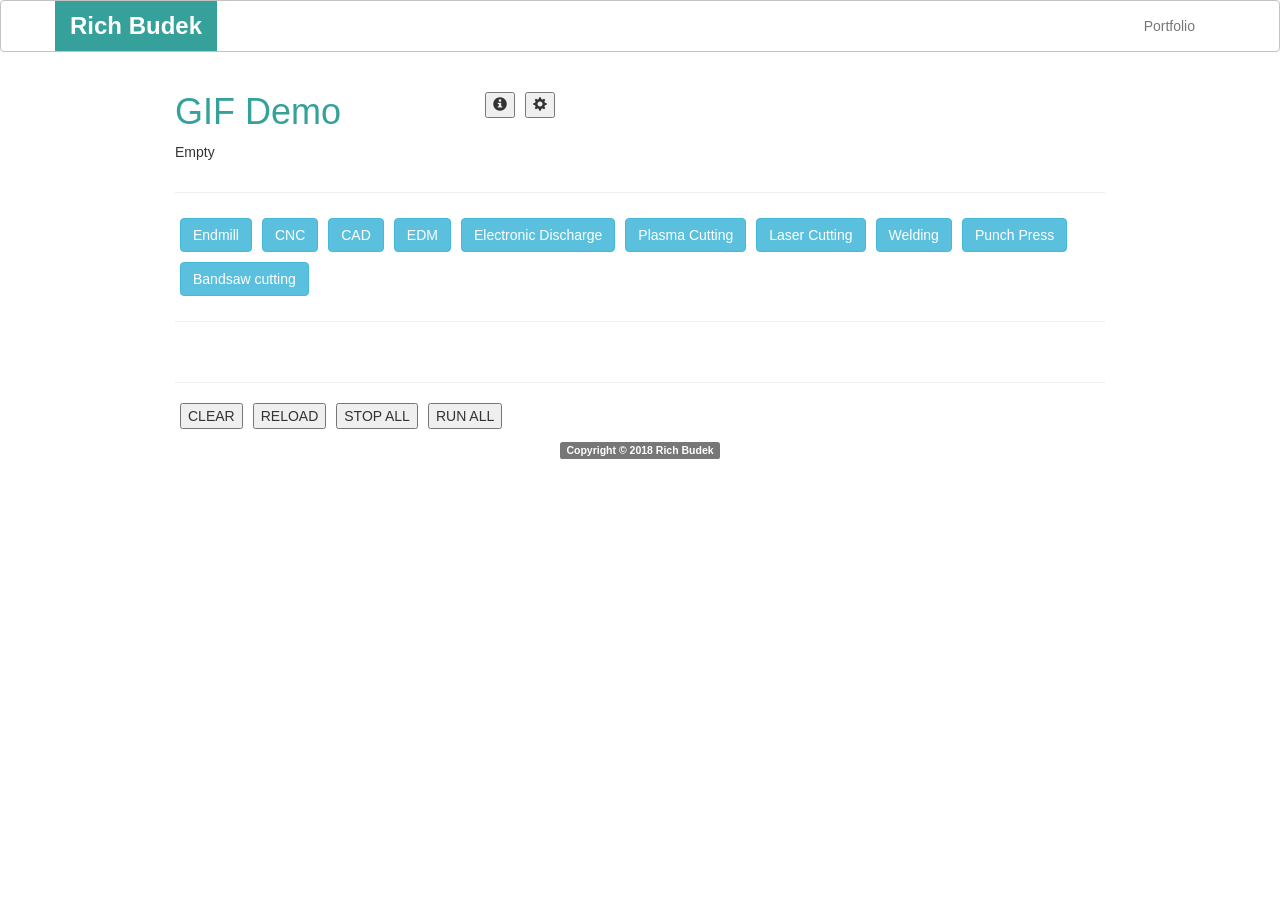
==== index.html @ 3e9dee57 "obj models done finished obj models for button and gif" ====
<!DOCTYPE html>
<html lang="eng-us">


<!--  index.html  of GIF Demo -->

<!-- by Rich Budek  02/08/2018        -->
<!-- for portfolio.  Quiz    -->



<head>
    <meta charset="UTF-8">
    <meta name="viewport" content="width=device-width, initial-scale=1">
    <title>Rich Budek's Gif Demo Demo</title>
    <link rel="stylesheet" href="https://maxcdn.bootstrapcdn.com/bootstrap/3.3.7/css/bootstrap.min.css">

    <!-- load in a reset of CSS  -->
    <!-- *RPB  redo the styles after loading in the rest.css  -->
    <!-- <link rel="stylesheet" type="text/css" href="assets/css/reset.css">   -->
    <!-- load my style sheet -->
    <link rel="stylesheet" type="text/css" href="assets/css/style.css">
    <!-- load FontAwesome -->
    <!-- <script src="https://use.fontawesome.com/f41d7d3328.js"></script> -->
</head>

<body>

    <nav class="navbar navbar-default" id="navBarCommon">
        <!--  NavBar is loaded in JS based on id="navBarCommon" -->
        <!--  this makes the NavBar be the same across all the web pages -->
    </nav>

    <!--  general layout: 
            1. top row of Title and game buttons
            2. middle div is Question
                question div is picture on left column, question on the right
                next row is button + img or text
    -->
    <div class="wrapper">
        <div class="container-fluid">
            <div class="row">
                <!-- top row, make it two columns for smaller screens -->
                <div class="col-lg-4 col-md-4 col-sm-6 col-xs-6">
                    <!-- This is coumn of heading -->
                    <div class="visible-lg-block visible-md-block hidden-sm hidden-xs">
                        <!-- <div>  -->
                        <p>
                            <h1>GIF Demo</h1>
                        </p>
                    </div>
                    <div class="hidden-lg hidden-md visible-sm-block visible-xs-block">
                        <!-- <div>  -->
                        <p>
                            <h1>GIF Demo</h1>
                        </p>
                    </div>
                </div>
                <div class="col-lg-8 col-md-8 col-sm-6 col xs-6 ">
                    <!--                    <div class="row visible-lg-block visible-md-block hidden-sm hidden-xs">   -->
                    <div class="row">
                        <p>
                            <h2> </h2>
                        </p>
                    </div>
                    <div class="row">
                        <!-- This is the column with buttons -->
                        <!--
                        <button style="Float: left; " id="btnPlay" class="bigButton " data-toggle="tooltip " title="Play the game ">PLAY </button>
                        <button style="Float: left; " id="btnReport" class="bigButton " data-toggle="tooltip " title="Future -- will show report of what was missed.">REPORT </button>
                        <button style="Float: left; " id="btnHiScores" class="bigButton " data-toggle="tooltip " title="high scores ">HI SCORES</button>
                        -->
                        <button style="Float: left; " id="btnHelp" class="bigButton " data-toggle="tooltip " title="Help and about ">
                            <span class="glyphicon glyphicon-info-sign "></span>
                        </button>
                        <button style="Float: left; " id="btnSettings" class="bigButton " data-toggle="tooltip " title="Settings for game ">
                            <span class="glyphicon glyphicon-cog "></span>
                        </button>
                    </div>
                </div>
            </div>
            <div class="row">
                <!-- main wrapper is row of two columns -->
                <div class="col-lg-12 col-md-12 col-sm-12 col-xs-12">
                    <!-- full width for GIF -->
                    <div id="GIFdiv">
                        <p> Empty </p>
                    </div>
                </div>
            </div>
            <div class="row">
                <!-- blank row -->
                <div class="col-lg-12 col-md-12 col-sm-12 col-xs-12 ">
                    <div>
                        <p>
                            <hr>
                        </p>
                    </div>
                </div>
            </div>
            <div class="row">
                <div class="col-lg-12 col-md-12 col-sm-12 col-xs-12 ">
                    <!--                    <div class="row ">  -->
                    <!--                        <div class="col-lg-6 col-md-6 col-sm-6 col-xs-6 ">  -->
                    <div id="topicButtons">
                        <button style="Float: left; " id="btnNextQuestion" class="bigButton " data-toggle="tooltip " title="Next Question">NEXT QUESTION</button>
                    </div>
                </div>
            </div>
            <div class="row">
                <!-- blank row -->
                <div class="col-lg-12 col-md-12 col-sm-12 col-xs-12 ">
                    <div>
                        <p>
                            <hr>
                        </p>
                    </div>
                </div>
            </div>
            <div class="row" id="inputForm">
                <p></p>
            </div>
            <div class="row">
                <!-- blank row -->
                <div class="col-lg-12 col-md-12 col-sm-12 col-xs-12 ">
                    <div>
                        <p></p>
                    </div>
                </div>
            </div>
            <div class="row">
                <div class="col-lg-12 col-md-12 col-sm-12 col-xs-12 ">
                    <p>
                        <hr>
                    </p>
                    <div id="controlBTTNS">
                        <button style="Float: left; " id="btnClear" class="bigButton " data-toggle="tooltip" title="Clear Buttons">CLEAR</button>
                        <button style="Float: left; " id="btnReload" class="bigButton " data-toggle="tooltip" title="Reload / research">RELOAD</button>
                        <button style="Float: left; " id="btnStopAll" class="bigButton " data-toggle="tooltip" title="Stop all animations">STOP ALL</button>
                        <button style="Float: left; " id="btnRunAll" class="bigButton " data-toggle="tooltip" title="Run all animations">RUN ALL</button>
                    </div>
                </div>
            </div>
            <div class="row">
                <p></p>
            </div>
        </div>
    </div>

    <!-- main row -->


    <!-- Modal windows come up next -->
    <!--   Modal test windows until rest of logic is complete  -->
    <!-- Won Modal -->


    <!-- MODAL Settings  -->
    <div id="modSettings" class="modal">
        <div class="modal-content">
            <span id="closeModSettings" class="close">&times;</span>
            <h4>
                <p>Settings for the game</p>
            </h4>
            <p>These are the global settings to be used throughout the game</p>
            <p>No settings right now.</p>
            <div class="modal-footer">
            </div>
        </div>
    </div>
    <!-- Help Modal -->
    <div id="modHelp" class="modal">
        <div class="modal-content">
            <span id="closeModHelp" class="close">&times;</span>
            <h4>
                <p>Help / About</p>
            </h4>
            <p>GIF Demonstration Game by Rich Budek</p>
            <p></p>
            <p>This game is meant to run inside of a browser.
            </p>
            <p>GIF are loaded via AJAX based on topics selected by the user
            </p>
            <p> </p>
            <div class="modal-footer">
                <span>
                    <button style="Float: left; " id="btnHelp2" class="btn btn-default bigButton " data-toggle="tooltip " title="Get technical details">Technical Details</button>
                </span>
            </div>
        </div>
    </div>
    <!-- Help Modal -->
    <div id="modHelp2" class="modal">
        <div class="modal-content">
            <span id="closeModHelp2" class="close">&times;</span>
            <h4>
                <p>Help / About</p>
            </h4>
            <p>GIF Demonstration by Rich Budek</p>
            <p></p>
            <p>This game is meant to run inside of a browser using HTML and CSS for styling. Twitters BootStrap is used for
                some of the more advanced display functions and popups.
            </p>
            <p>
                This demonstration program searches on GIF's based on topics selected by the user.
            </p>
            <p>Javascript and jQuery are the languages that do all of the processing and also manipulates the page's element's
                using jQuery. are stored as objects in an array and then placed into the collection area using jAppend.
            </p>
            <p>The windows is responsive (liquid) will change based on the size of the screen, with buttons moving, etc. as
                the screen width changes. Dialog is presented to the user using modals.
            </p>
        </div>
    </div>
    <!-- end of modal windows -->

    <div class="footer ">
        <span class="label label-default ">Copyright &COPY; 2018 Rich Budek</span>
    </div>


    <!--  Load Javascript libraries -->
    <script src="https://ajax.googleapis.com/ajax/libs/jquery/3.2.0/jquery.min.js "></script>
    <script src="https://maxcdn.bootstrapcdn.com/bootstrap/3.3.7/js/bootstrap.min.js "></script>

    <!-- load my custom js for this project -->
    <script src="assets/javascript/globals.js "></script>
    <script src="assets/javascript/script.js "></script>
    <script src="assets/javascript/modals.js "></script>
    <script>

        $(document).ready(function () {
            //activate BootStrap tool tips
            //but don't turn on for phone / tablet
            $('[data-toggle="tooltip"]').tooltip();


            //init working array with presets
            topicObj.initWorkingArray();

            //create buttons with data-top
            buttonObj.refreshAllButtons();

            // push new buttons into the div

            //evalButtonPress defined in globals file

            evalButtonPress = function () {
                //all of the buttons call this routine
                var bttnClicked = $(this).attr("data-button");
                console.log("button =" + bttnClicked);
                //nextQuestionStart();
            };
            $(".btn-info").click(evalButtonPress);


            //$("#" + configData.bttnNextQuest).css("display", "none"); //hide button



            //here is the main loop now for key presses
            document.onkeyup = function (event) {
                //no keys used YET on this game
                //eventually allow key press
            }
        });
    </script>
</body>

</html>
---- assets/css/style.css ----
/*  style.css  by Rich Budek 01/26/2018       */
/*             to go with Bootstrap-Portfolio */

.navbar-default {
    background-color: #FFFFFF;
    border-color: #c3c3c3;
}

.navbar-default .navbar-brand {
    color: #FFFFFF;
    background-color: #36A19A;
    font-weight: bold;
    font-size: 18pt;
}

.bigButton {
    margin: 0px 5px 0px 5px;
    /* width: 80px;
    height: 80px;
    */
}

.min-pad-info {
    /* min padding on the sides */
    padding: 3px 5px 3px 5px;
}

.footer {
    text-align: center;
    color: #36A194;
}

.guessDispBox {
    width: 85%;
    font-family: Courier New, Courier, monospace;
    font-size: 16pt;
    font-weight: bold;
}


.panelMinPadding {
    /* use on outside panel wrapper */
    padding: 0px 0px 0px 3px !important;
    margin: 0 !important;
    width: 75px;
}

.panelMinMargin {
    margin: 0px 3px 3px 0px !important;
    width: 75px;
    float: left;
    color:;
}

.boxMessageInput {
    /* min-width: 100%; */
}


/* size up all glyphicons right now, later on target only the ones I want */
.gl-1-5x {  font-size: 1.5em; }
.gl-2x {  font-size: 2em; }
.gl-3x {  font-size: 3em; }
.gl-4x {  font-size: 4em; }
.gl-5x {  font-size: 5em; }


#navBarContainer {
    /* don't know if want to fix width at the moment */
    /* max-width: 960px; */   
}

/* class for main container */
.container-fluid {
    max-width: 960px;
}

aside {
    width: 270px;
}

article {
    width: 650px;
}

h1  {
    color: #36A19A;
    /* color: #0096AF;  */
    /* background-color: aqua; */
}

h3  {
    color: #36A19A;
    /* color: #0096AF;  */
    /* background-color: aqua; */
}


.panel-title {
    color: #36A19A;
    background-color: #FFFFFF;
}


.panel-default > .panel-heading {
    background-image: none;
    color: #36A19A;
    background-color: #FFFFFF;
}

/* The Modal (background) */
.modal {
    display: none; /* Hidden by default */
    position: fixed; /* Stay in place */
    z-index: 1; /* Sit on top */
    left: 0;
    top: 0;
    width: 100%; /* Full width */
    height: 100%; /* Full height */
    overflow: auto; /* Enable scroll if needed */
    background-color: rgb(0,0,0); /* Fallback color */
    background-color: rgba(0,0,0,0.4); /* Black w/ opacity */
}

/* Modal Content/Box */
.modal-content {
    background-color: #fefefe;
    margin: 15% auto; /* 15% from the top and centered */
    padding: 20px;
    border: 1px solid #888;
    width: 80%; /* Could be more or less, depending on screen size */
}

/* The Close Button */
.close {
    color: #aaa;
    float: right;
    font-size: 28px;
    font-weight: bold;
}

.close:hover,
.close:focus {
    color: black;
    text-decoration: none;
    cursor: pointer;
}
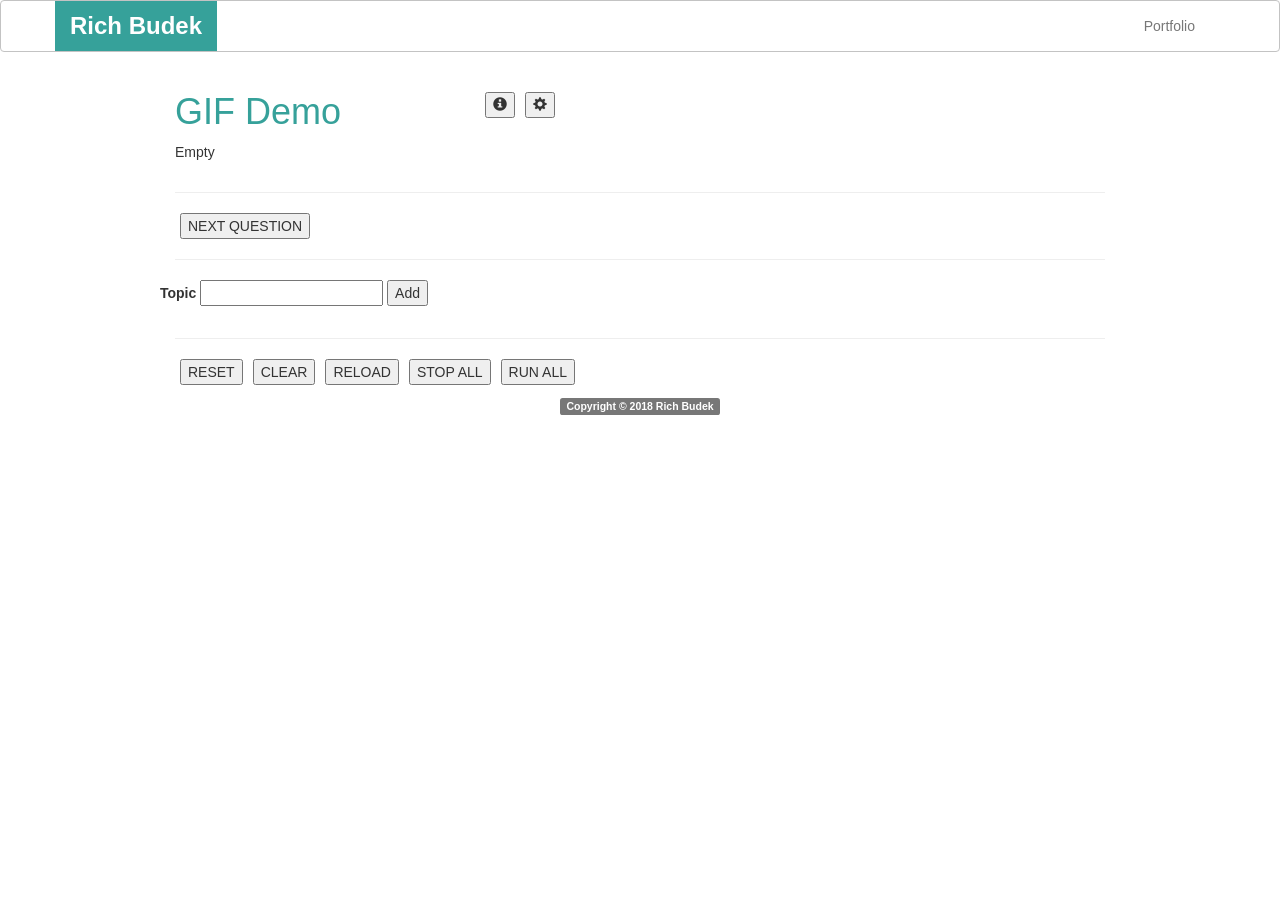
==== commit f197b39e: "obj for response working working for one record, now need to dump into an array" ====
--- a/index.html
+++ b/index.html
@@ -118,7 +118,12 @@
                 </div>
             </div>
             <div class="row" id="inputForm">
-                <p></p>
+                <form id="topic-form">
+                    <label for="topic-input">Topic</label>
+                    <input type="text" id="topic-input">
+                    <!-- Button triggers new movie to be added -->
+                    <input id="add-topic" type="submit" value="Add">
+                </form>
             </div>
             <div class="row">
                 <!-- blank row -->
@@ -134,7 +139,8 @@
                         <hr>
                     </p>
                     <div id="controlBTTNS">
-                        <button style="Float: left; " id="btnClear" class="bigButton " data-toggle="tooltip" title="Clear Buttons">CLEAR</button>
+                        <button style="Float: left; " id="btnReset" class="bigButton " data-toggle="tooltip" title="Reset all buttons to original data">RESET</button>
+                        <button style="Float: left; " id="btnClear" class="bigButton " data-toggle="tooltip" title="Clear all the GIFs on screen">CLEAR</button>
                         <button style="Float: left; " id="btnReload" class="bigButton " data-toggle="tooltip" title="Reload / research">RELOAD</button>
                         <button style="Float: left; " id="btnStopAll" class="bigButton " data-toggle="tooltip" title="Stop all animations">STOP ALL</button>
                         <button style="Float: left; " id="btnRunAll" class="bigButton " data-toggle="tooltip" title="Run all animations">RUN ALL</button>
@@ -249,10 +255,35 @@
                 //all of the buttons call this routine
                 var bttnClicked = $(this).attr("data-button");
                 console.log("button =" + bttnClicked);
-                //nextQuestionStart();
+                var queryURL = configData.GiphyURL;
+                queryURL += configData.GiphyStr;
+                queryURL += configData.GiphyKey;
+                $.ajax({
+                    url: queryURL,
+                    method: 'GET'
+                }).then(function (response) {
+                    console.log(response);
+                });
             };
-            $(".btn-info").click(evalButtonPress);
-
+
+            $("." + configData.classTopicBttn).click(evalButtonPress);
+
+            //submit button on topic input
+            $("#add-topic").on("click", function (event) {
+                event.preventDefault();
+                var topicInput = $("#topic-input");
+                var newTopic = $(topicInput).val().trim();
+                //clear out the input field
+                topicObj.addTopic(newTopic);
+                buttonObj.refreshAllButtons();
+                $("." + configData.classTopicBttn).click(evalButtonPress);
+            });
+
+            $("#btnReset").on("click", function (event) {
+                topicObj.initWorkingArray();
+                buttonObj.refreshAllButtons();
+                $("." + configData.classTopicBttn).click(evalButtonPress);
+            });
 
             //$("#" + configData.bttnNextQuest).css("display", "none"); //hide button
 
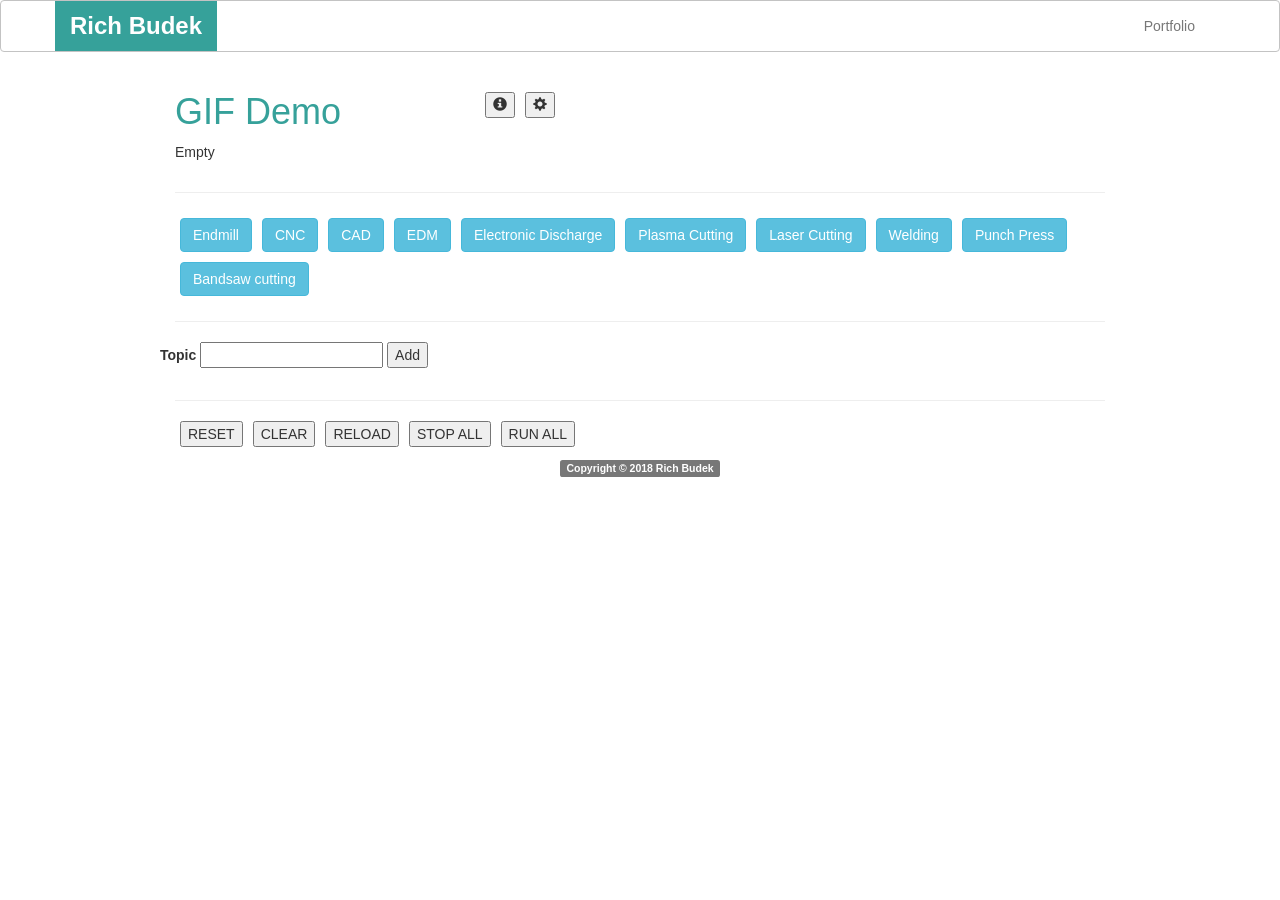
==== commit 559be34a: "adding in img display urls are being loaded to GFI array with proper addresses. is search working co" ====
--- a/index.html
+++ b/index.html
@@ -262,6 +262,9 @@
                     url: queryURL,
                     method: 'GET'
                 }).then(function (response) {
+                    //got message back
+                    responseObj.pushResponseToEverything( response ); 
+                    //responseObj.pushWholeResponseToArray( response );
                     console.log(response);
                 });
             };
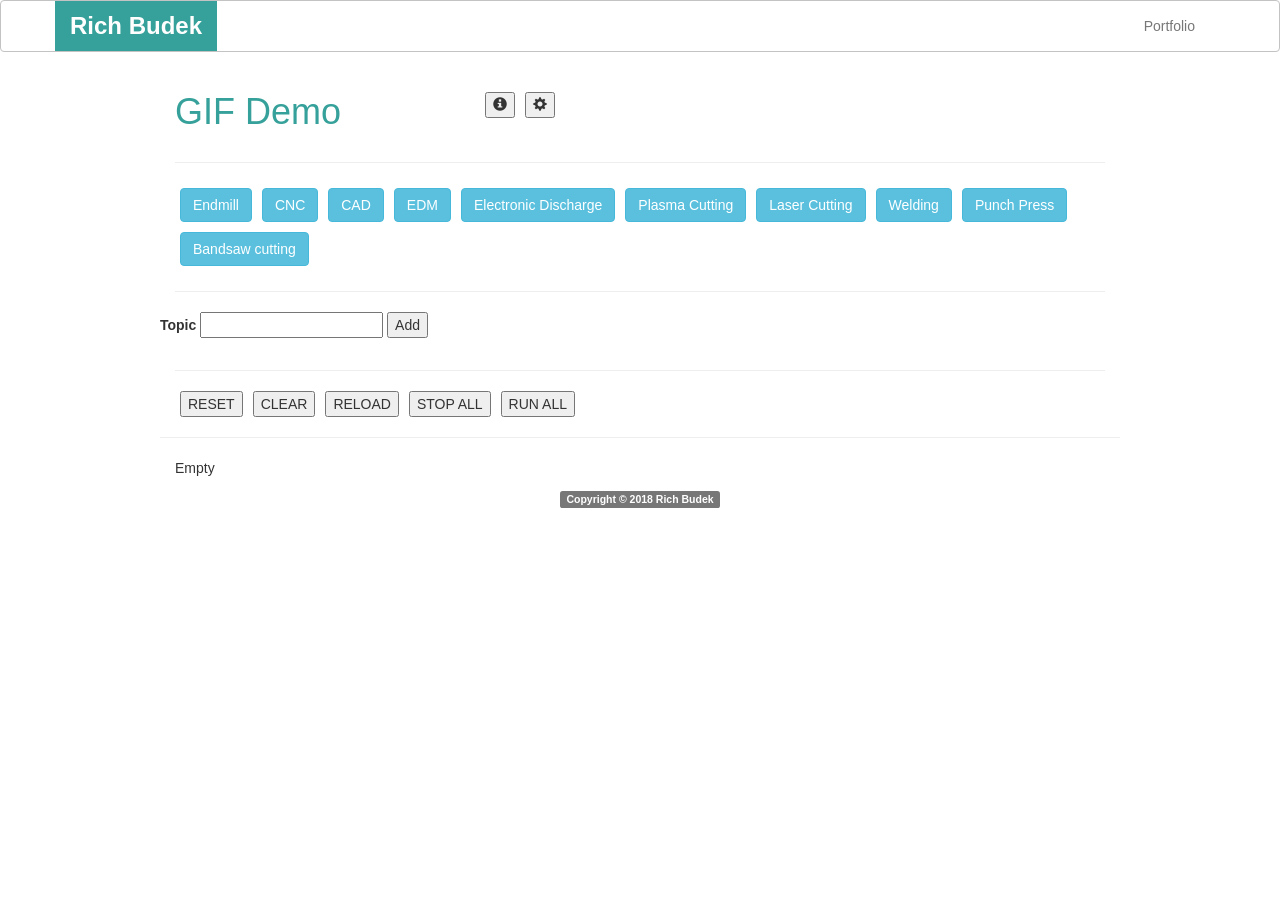
==== commit 9296aa11: "UI fixups put borders around the JPEGS" ====
--- a/index.html
+++ b/index.html
@@ -80,15 +80,6 @@
                 </div>
             </div>
             <div class="row">
-                <!-- main wrapper is row of two columns -->
-                <div class="col-lg-12 col-md-12 col-sm-12 col-xs-12">
-                    <!-- full width for GIF -->
-                    <div id="GIFdiv">
-                        <p> Empty </p>
-                    </div>
-                </div>
-            </div>
-            <div class="row">
                 <!-- blank row -->
                 <div class="col-lg-12 col-md-12 col-sm-12 col-xs-12 ">
                     <div>
@@ -148,7 +139,18 @@
                 </div>
             </div>
             <div class="row">
-                <p></p>
+                <p>
+                    <hr/>
+                </p>
+            </div>
+            <div class="row">
+                <!-- main wrapper is row of two columns -->
+                <div class="col-lg-12 col-md-12 col-sm-12 col-xs-12">
+                    <!-- full width for GIF -->
+                    <div id="GIFdiv">
+                        <p> Empty </p>
+                    </div>
+                </div>
             </div>
         </div>
     </div>
@@ -255,17 +257,17 @@
                 //all of the buttons call this routine
                 var bttnClicked = $(this).attr("data-button");
                 console.log("button =" + bttnClicked);
-                var queryURL = configData.GiphyURL;
-                queryURL += configData.GiphyStr;
-                queryURL += configData.GiphyKey;
+                var searchStr = buttonObj.retSearchStr(bttnClicked);
+                //call an API query generator
+                var queryURL = responseObj.generateAPIprompt(searchStr);
                 $.ajax({
                     url: queryURL,
                     method: 'GET'
                 }).then(function (response) {
                     //got message back
-                    responseObj.pushResponseToEverything( response ); 
-                    //responseObj.pushWholeResponseToArray( response );
+                    responseObj.pushResponseToEverything(response);
                     console.log(response);
+                    GIFobj.displayAllGIF();
                 });
             };
 
@@ -277,6 +279,7 @@
                 var topicInput = $("#topic-input");
                 var newTopic = $(topicInput).val().trim();
                 //clear out the input field
+                $(topicInput).val(" ");
                 topicObj.addTopic(newTopic);
                 buttonObj.refreshAllButtons();
                 $("." + configData.classTopicBttn).click(evalButtonPress);
@@ -288,7 +291,24 @@
                 $("." + configData.classTopicBttn).click(evalButtonPress);
             });
 
-            //$("#" + configData.bttnNextQuest).css("display", "none"); //hide button
+            $("#btnRunAll").on("click", function (event) {
+                //run all the animations.  Loop thru all the GIFs and call
+                //the stop function
+                var numGIF = GIFobj.GIFarray.length;
+                for (var i = 0; i < numGIF; i++) {
+                    GIFobj.animateGIF(i);
+                };
+            });
+
+            $("#btnStopAll").on("click", function (event) {
+                //stop all the animations.  Loop thru all the GIFs and call
+                //the stop function
+                console.log("entered stop function");
+                var numGIF = GIFobj.GIFarray.length;
+                for (var i = 0; i < numGIF; i++) {
+                    GIFobj.stopGIF(i);
+                };
+            });
 
 
 
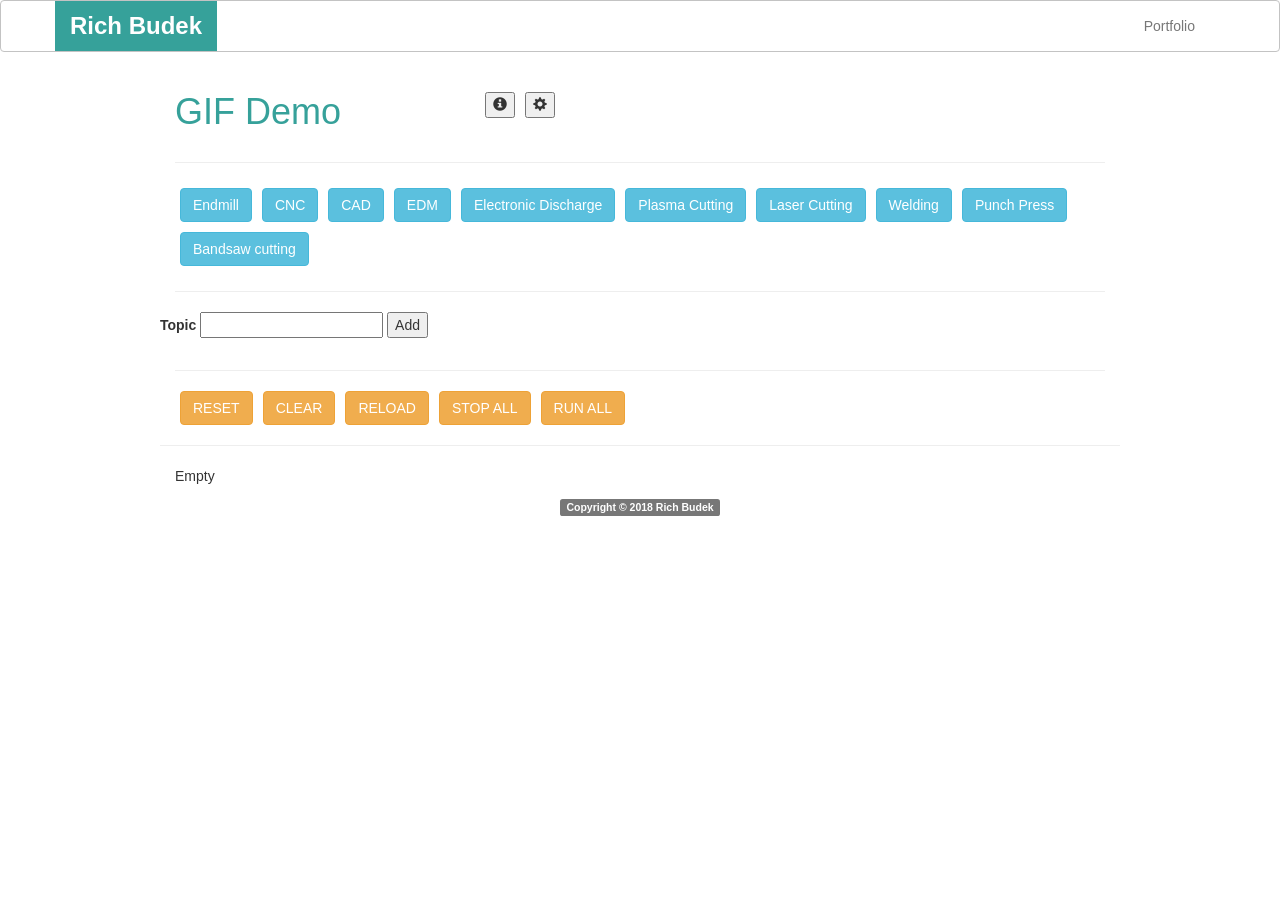
==== commit 64ab5027: "test publish UI need to post to check how published page looks on mobile" ====
--- a/index.html
+++ b/index.html
@@ -130,11 +130,11 @@
                         <hr>
                     </p>
                     <div id="controlBTTNS">
-                        <button style="Float: left; " id="btnReset" class="bigButton " data-toggle="tooltip" title="Reset all buttons to original data">RESET</button>
-                        <button style="Float: left; " id="btnClear" class="bigButton " data-toggle="tooltip" title="Clear all the GIFs on screen">CLEAR</button>
-                        <button style="Float: left; " id="btnReload" class="bigButton " data-toggle="tooltip" title="Reload / research">RELOAD</button>
-                        <button style="Float: left; " id="btnStopAll" class="bigButton " data-toggle="tooltip" title="Stop all animations">STOP ALL</button>
-                        <button style="Float: left; " id="btnRunAll" class="bigButton " data-toggle="tooltip" title="Run all animations">RUN ALL</button>
+                        <button style="Float: left; " id="btnReset" class="btn btn-warning bigButton" data-toggle="tooltip" title="Reset all buttons to original data">RESET</button>
+                        <button style="Float: left; " id="btnClear" class="btn btn-warning bigButton" data-toggle="tooltip" title="Clear all the GIFs on screen">CLEAR</button>
+                        <button style="Float: left; " id="btnReload" class="btn btn-warning bigButton" data-toggle="tooltip" title="Reload / research">RELOAD</button>
+                        <button style="Float: left; " id="btnStopAll" class="btn btn-warning bigButton" data-toggle="tooltip" title="Stop all animations">STOP ALL</button>
+                        <button style="Float: left; " id="btnRunAll" class="btn btn-warning bigButton" data-toggle="tooltip" title="Run all animations">RUN ALL</button>
                     </div>
                 </div>
             </div>
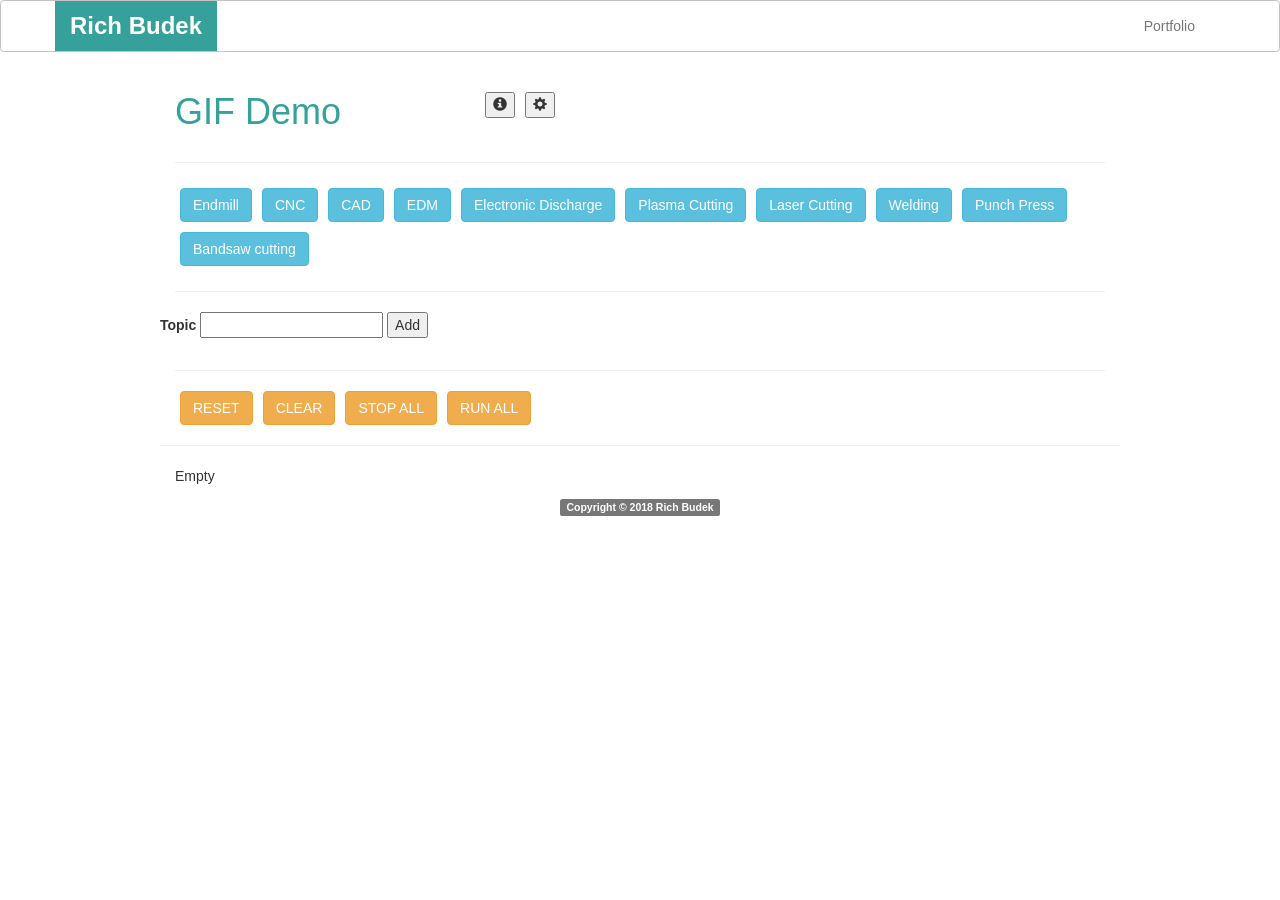
==== commit da4e3de5: "UI looks good panels around images look very sharp" ====
--- a/index.html
+++ b/index.html
@@ -132,7 +132,7 @@
                     <div id="controlBTTNS">
                         <button style="Float: left; " id="btnReset" class="btn btn-warning bigButton" data-toggle="tooltip" title="Reset all buttons to original data">RESET</button>
                         <button style="Float: left; " id="btnClear" class="btn btn-warning bigButton" data-toggle="tooltip" title="Clear all the GIFs on screen">CLEAR</button>
-                        <button style="Float: left; " id="btnReload" class="btn btn-warning bigButton" data-toggle="tooltip" title="Reload / research">RELOAD</button>
+                        <!-- <button style="Float: left; " id="btnReload" class="btn btn-warning bigButton" data-toggle="tooltip" title="Reload / research">RELOAD</button>   -->
                         <button style="Float: left; " id="btnStopAll" class="btn btn-warning bigButton" data-toggle="tooltip" title="Stop all animations">STOP ALL</button>
                         <button style="Float: left; " id="btnRunAll" class="btn btn-warning bigButton" data-toggle="tooltip" title="Run all animations">RUN ALL</button>
                     </div>
@@ -185,9 +185,13 @@
             </h4>
             <p>GIF Demonstration Game by Rich Budek</p>
             <p></p>
-            <p>This game is meant to run inside of a browser.
-            </p>
-            <p>GIF are loaded via AJAX based on topics selected by the user
+            <p>This app goes out to the web and fetches animated GIF's based
+                on a users topic pick.  There are 10 default buttons that show
+                up initially, but the user can add more by using the topic box.
+            </p>
+            <p>After the GIF's are loaded, the user can click on an image and
+                the GIFs animation will start or stop.  In addition, there are
+                4 buttons that can control the GIFs.
             </p>
             <p> </p>
             <div class="modal-footer">
@@ -206,11 +210,12 @@
             </h4>
             <p>GIF Demonstration by Rich Budek</p>
             <p></p>
-            <p>This game is meant to run inside of a browser using HTML and CSS for styling. Twitters BootStrap is used for
-                some of the more advanced display functions and popups.
+            <p>This demo is meant to showcase my talents as well as the options 
+                available for controlling GIFs within JavaScript.
             </p>
             <p>
-                This demonstration program searches on GIF's based on topics selected by the user.
+                The GIF's are located using API calls to Giphy which houses a database
+                of GIF's and their locations.
             </p>
             <p>Javascript and jQuery are the languages that do all of the processing and also manipulates the page's element's
                 using jQuery. are stored as objects in an array and then placed into the collection area using jAppend.
@@ -271,6 +276,13 @@
                 });
             };
 
+            var evalImgClick = function() {
+                //image was clicked
+                console.log("image clicked");
+                var imgClicked = $(this).attr("data-image");
+                GIFobj.toggleGIFanimation( imgClicked );
+            };
+
             $("." + configData.classTopicBttn).click(evalButtonPress);
 
             //submit button on topic input
@@ -300,6 +312,11 @@
                 };
             });
 
+            $("#btnClear").on("click", function (event) {
+                //clear all of the GIF off of the page
+                GIFobj.clearEverything();
+            });
+
             $("#btnStopAll").on("click", function (event) {
                 //stop all the animations.  Loop thru all the GIFs and call
                 //the stop function
@@ -310,7 +327,8 @@
                 };
             });
 
-
+            var imgClickClass = "." + configData.classGif;
+            $(document.body).on("click", imgClickClass, evalImgClick);
 
             //here is the main loop now for key presses
             document.onkeyup = function (event) {
--- a/assets/css/style.css
+++ b/assets/css/style.css
@@ -43,12 +43,12 @@
     /* use on outside panel wrapper */
     padding: 0px 0px 0px 3px !important;
     margin: 0 !important;
-    width: 75px;
+    width: 368px;
 }
 
 .panelMinMargin {
-    margin: 0px 3px 3px 0px !important;
-    width: 75px;
+    margin: 0px 3px 5px 0px !important;
+    width: 368px;
     float: left;
     color:;
 }
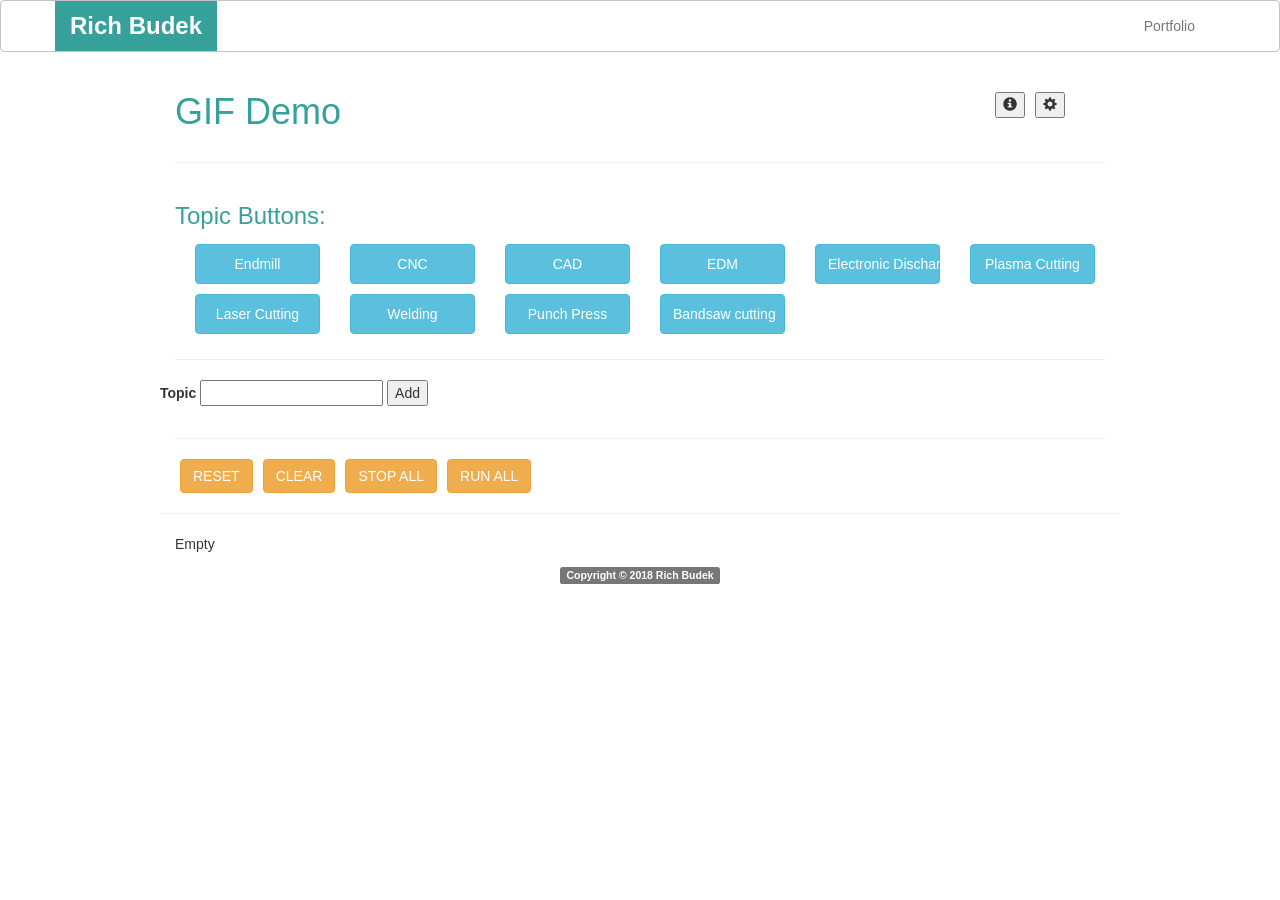
==== commit afb8b404: "clean up UI of buttons buttons now are lined up with bootstrap columns" ====
--- a/index.html
+++ b/index.html
@@ -63,20 +63,20 @@
                             <h2> </h2>
                         </p>
                     </div>
-                    <div class="row">
+                    <div class="row" style="padding: 0px 50px 0px" >
                         <!-- This is the column with buttons -->
                         <!--
                         <button style="Float: left; " id="btnPlay" class="bigButton " data-toggle="tooltip " title="Play the game ">PLAY </button>
                         <button style="Float: left; " id="btnReport" class="bigButton " data-toggle="tooltip " title="Future -- will show report of what was missed.">REPORT </button>
                         <button style="Float: left; " id="btnHiScores" class="bigButton " data-toggle="tooltip " title="high scores ">HI SCORES</button>
                         -->
-                        <button style="Float: left; " id="btnHelp" class="bigButton " data-toggle="tooltip " title="Help and about ">
-                            <span class="glyphicon glyphicon-info-sign "></span>
-                        </button>
-                        <button style="Float: left; " id="btnSettings" class="bigButton " data-toggle="tooltip " title="Settings for game ">
+                        <button style="Float: right; " id="btnSettings" class="bigButton " data-toggle="tooltip " title="Settings for game ">
                             <span class="glyphicon glyphicon-cog "></span>
                         </button>
-                    </div>
+                        <button style="Float: right; " id="btnHelp" class="bigButton " data-toggle="tooltip " title="Help and about ">
+                                <span class="glyphicon glyphicon-info-sign "></span>
+                            </button>
+                        </div>
                 </div>
             </div>
             <div class="row">
@@ -93,6 +93,7 @@
                 <div class="col-lg-12 col-md-12 col-sm-12 col-xs-12 ">
                     <!--                    <div class="row ">  -->
                     <!--                        <div class="col-lg-6 col-md-6 col-sm-6 col-xs-6 ">  -->
+                    <span><h3>Topic Buttons:</h3></span>    
                     <div id="topicButtons">
                         <button style="Float: left; " id="btnNextQuestion" class="bigButton " data-toggle="tooltip " title="Next Question">NEXT QUESTION</button>
                     </div>
@@ -185,13 +186,11 @@
             </h4>
             <p>GIF Demonstration Game by Rich Budek</p>
             <p></p>
-            <p>This app goes out to the web and fetches animated GIF's based
-                on a users topic pick.  There are 10 default buttons that show
-                up initially, but the user can add more by using the topic box.
-            </p>
-            <p>After the GIF's are loaded, the user can click on an image and
-                the GIFs animation will start or stop.  In addition, there are
-                4 buttons that can control the GIFs.
+            <p>This app goes out to the web and fetches animated GIF's based on a users topic pick. There are 10 default buttons
+                that show up initially, but the user can add more by using the topic box.
+            </p>
+            <p>After the GIF's are loaded, the user can click on an image and the GIFs animation will start or stop. In addition,
+                there are 4 buttons that can control the GIFs.
             </p>
             <p> </p>
             <div class="modal-footer">
@@ -210,12 +209,10 @@
             </h4>
             <p>GIF Demonstration by Rich Budek</p>
             <p></p>
-            <p>This demo is meant to showcase my talents as well as the options 
-                available for controlling GIFs within JavaScript.
+            <p>This demo is meant to showcase my talents as well as the options available for controlling GIFs within JavaScript.
             </p>
             <p>
-                The GIF's are located using API calls to Giphy which houses a database
-                of GIF's and their locations.
+                The GIF's are located using API calls to Giphy which houses a database of GIF's and their locations.
             </p>
             <p>Javascript and jQuery are the languages that do all of the processing and also manipulates the page's element's
                 using jQuery. are stored as objects in an array and then placed into the collection area using jAppend.
@@ -241,7 +238,6 @@
     <script src="assets/javascript/script.js "></script>
     <script src="assets/javascript/modals.js "></script>
     <script>
-
         $(document).ready(function () {
             //activate BootStrap tool tips
             //but don't turn on for phone / tablet
@@ -276,11 +272,11 @@
                 });
             };
 
-            var evalImgClick = function() {
+            var evalImgClick = function () {
                 //image was clicked
                 console.log("image clicked");
                 var imgClicked = $(this).attr("data-image");
-                GIFobj.toggleGIFanimation( imgClicked );
+                GIFobj.toggleGIFanimation(imgClicked);
             };
 
             $("." + configData.classTopicBttn).click(evalButtonPress);
--- a/assets/css/style.css
+++ b/assets/css/style.css
@@ -145,4 +145,8 @@
     color: black;
     text-decoration: none;
     cursor: pointer;
+}
+
+.topic-bttn-col {
+    
 }
